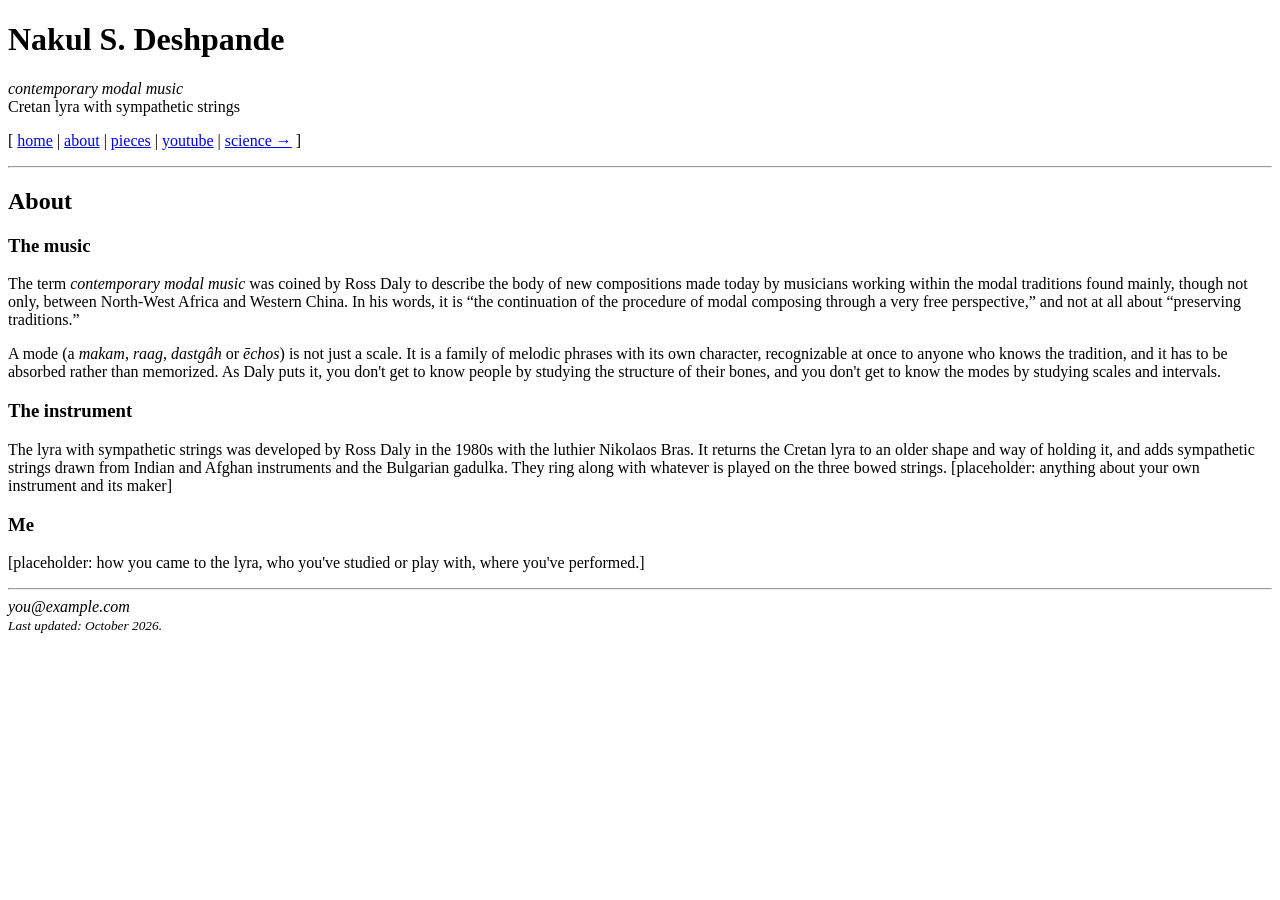
==== about/index.html @ 923b136d "Split music site into home, about and pieces pages Co-Authored-By: Claude Opus 5.5 <noreply@anthropi" ====
<!DOCTYPE html>
<html lang="en">
<head>
<meta charset="utf-8">
<meta name="viewport" content="width=device-width, initial-scale=1">
<title>About / Nakul S. Deshpande / music</title>
<link rel="stylesheet" href="/style.css">
<link rel="stylesheet" href="/music/music.css">
</head>
<body>

<h1>Nakul S. Deshpande</h1>
<p class="subtitle"><i>contemporary modal music</i><br>Cretan lyra with sympathetic strings</p>
<p class="nav">
  [ <a href="/music/">home</a> |
  <a href="/music/about/">about</a> |
  <a href="/music/pieces/">pieces</a> |
  <a href="#">youtube</a> |
  <a href="/">science &rarr;</a> ]
</p>

<hr>

<h2>About</h2>

<div class="prose">
  <h3>The music</h3>
  <p>
    The term <i>contemporary modal music</i> was coined by Ross Daly to
    describe the body of new compositions made today by musicians working
    within the modal traditions found mainly, though not only, between
    North-West Africa and Western China. In his words, it is &ldquo;the
    continuation of the procedure of modal composing through a very free
    perspective,&rdquo; and not at all about &ldquo;preserving
    traditions.&rdquo;
  </p>
  <p>
    A mode (a <i>makam</i>, <i>raag</i>, <i>dastg&acirc;h</i> or
    <i>&#x113;chos</i>) is not just a scale. It is a family of melodic
    phrases with its own character, recognizable at once to anyone who knows
    the tradition, and it has to be absorbed rather than memorized. As Daly
    puts it, you don't get to know people by studying the structure of
    their bones, and you don't get to know the modes by studying scales and
    intervals.
  </p>

  <h3>The instrument</h3>
  <p>
    The lyra with sympathetic strings was developed by Ross Daly in the
    1980s with the luthier Nikolaos Bras. It returns the Cretan lyra to an
    older shape and way of holding it, and adds sympathetic strings drawn
    from Indian and Afghan instruments and the Bulgarian gadulka. They ring
    along with whatever is played on the three bowed strings.
    [placeholder: anything about your own instrument and its maker]
  </p>

  <h3>Me</h3>
  <p>
    [placeholder: how you came to the lyra, who you've studied or play with,
    where you've performed.]
  </p>
</div>

<hr>

<address>
  you@example.com<br>
  <small>Last updated: October 2026.</small>
</address>

</body>
</html>
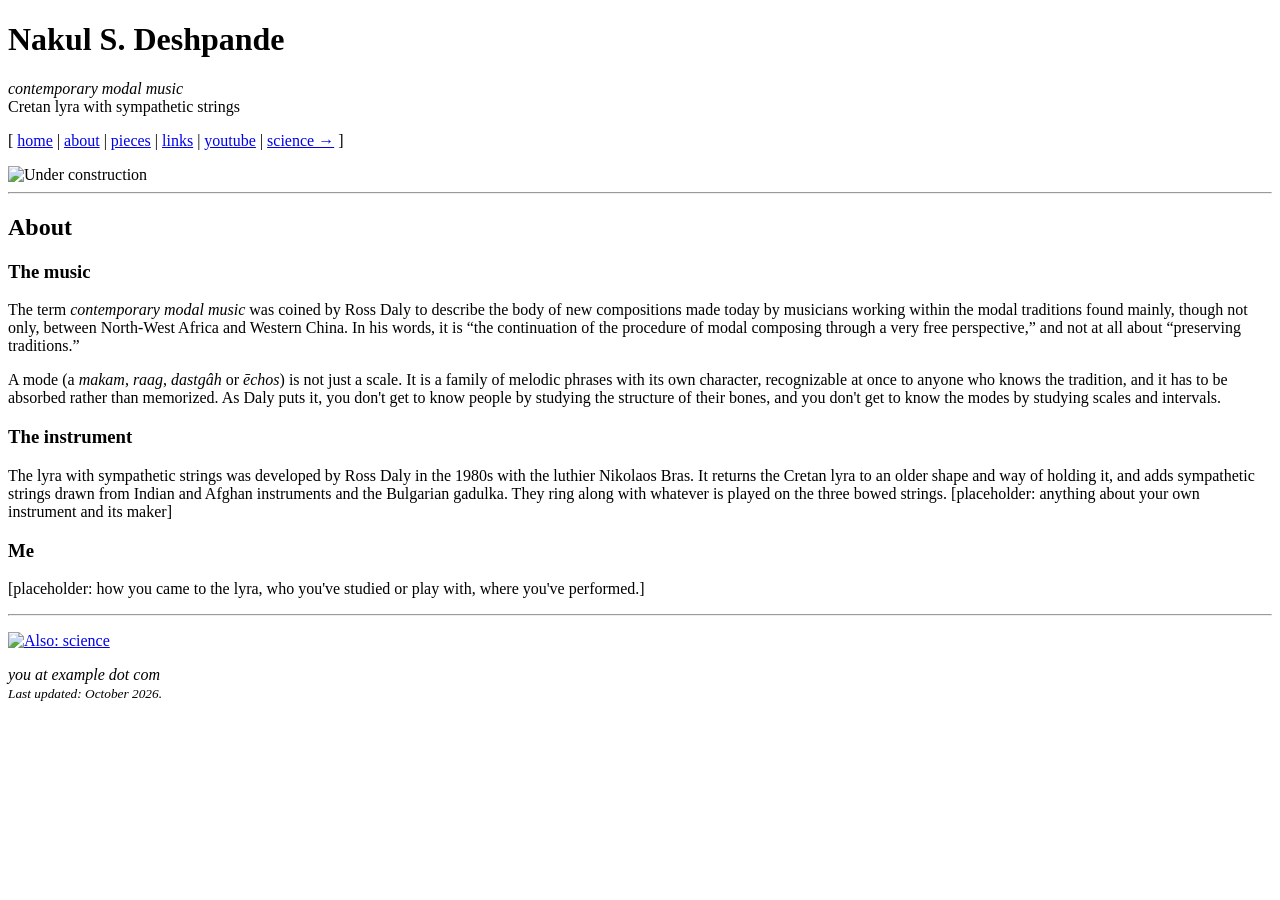
==== commit 014e6c6b: "Add catalog, liner notes, links page and badge footer Pieces get a bevelled catalog table, liner-not" ====
--- a/about/index.html
+++ b/about/index.html
@@ -15,9 +15,11 @@
   [ <a href="/music/">home</a> |
   <a href="/music/about/">about</a> |
   <a href="/music/pieces/">pieces</a> |
+  <a href="/music/links/">links</a> |
   <a href="#">youtube</a> |
   <a href="/">science &rarr;</a> ]
 </p>
+<img class="construction" src="/img/construction.gif" width="240" height="44" alt="Under construction">
 
 <hr>
 
@@ -63,8 +65,12 @@
 
 <hr>
 
+<p class="badges">
+  <a href="/"><img src="/music/img/badge-science.gif" width="88" height="31" alt="Also: science"></a>
+</p>
+
 <address>
-  you@example.com<br>
+  you at example dot com<br>
   <small>Last updated: October 2026.</small>
 </address>
 
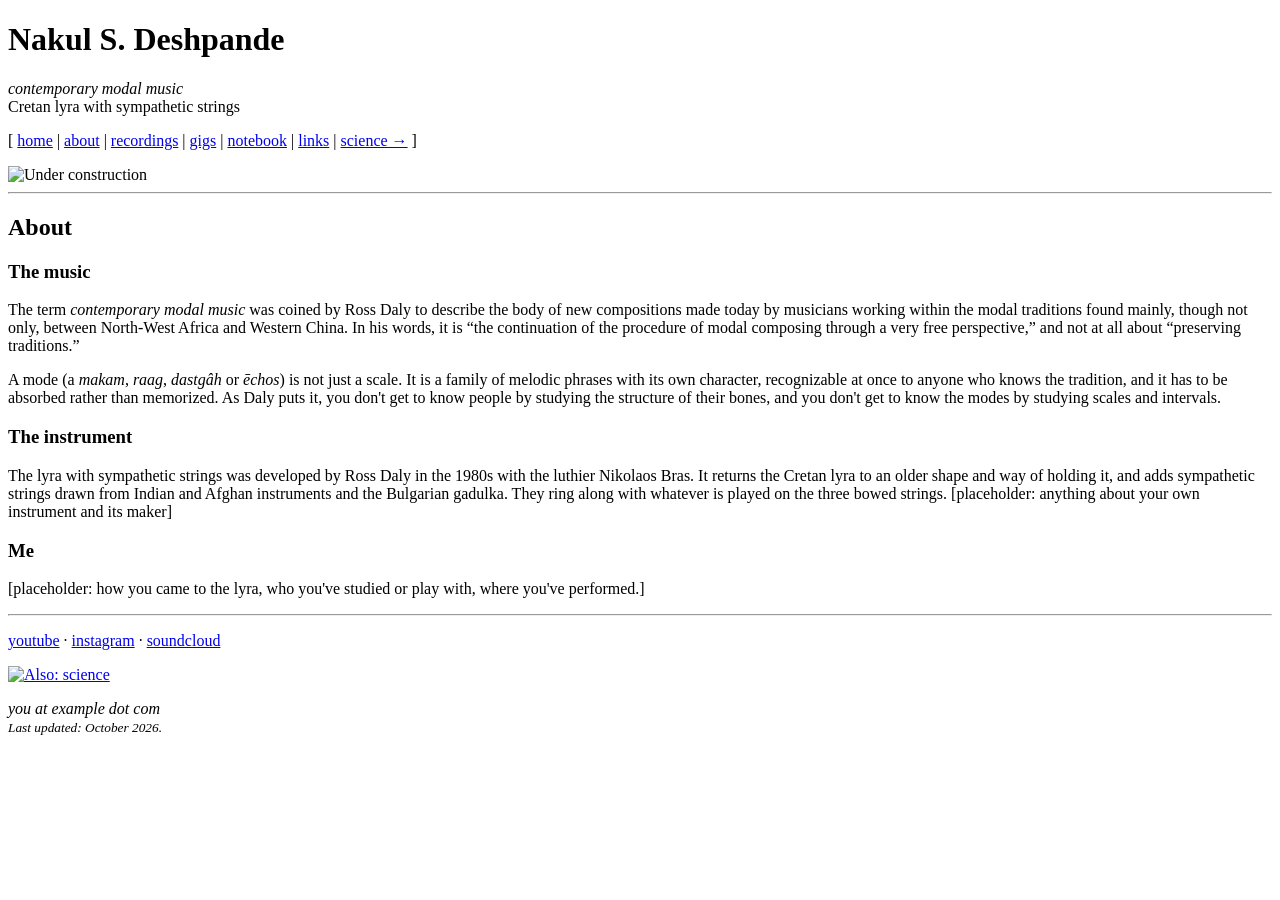
==== commit 5358c202: "Rename pieces to recordings; add gigs and notebook pages Recordings credit the composer in the catal" ====
--- a/about/index.html
+++ b/about/index.html
@@ -14,9 +14,10 @@
 <p class="nav">
   [ <a href="/music/">home</a> |
   <a href="/music/about/">about</a> |
-  <a href="/music/pieces/">pieces</a> |
+  <a href="/music/recordings/">recordings</a> |
+  <a href="/music/gigs/">gigs</a> |
+  <a href="/music/notebook/">notebook</a> |
   <a href="/music/links/">links</a> |
-  <a href="#">youtube</a> |
   <a href="/">science &rarr;</a> ]
 </p>
 <img class="construction" src="/img/construction.gif" width="240" height="44" alt="Under construction">
@@ -65,6 +66,12 @@
 
 <hr>
 
+<p class="social">
+  <a href="#">youtube</a> &middot;
+  <a href="#">instagram</a> &middot;
+  <a href="#">soundcloud</a>
+</p>
+
 <p class="badges">
   <a href="/"><img src="/music/img/badge-science.gif" width="88" height="31" alt="Also: science"></a>
 </p>
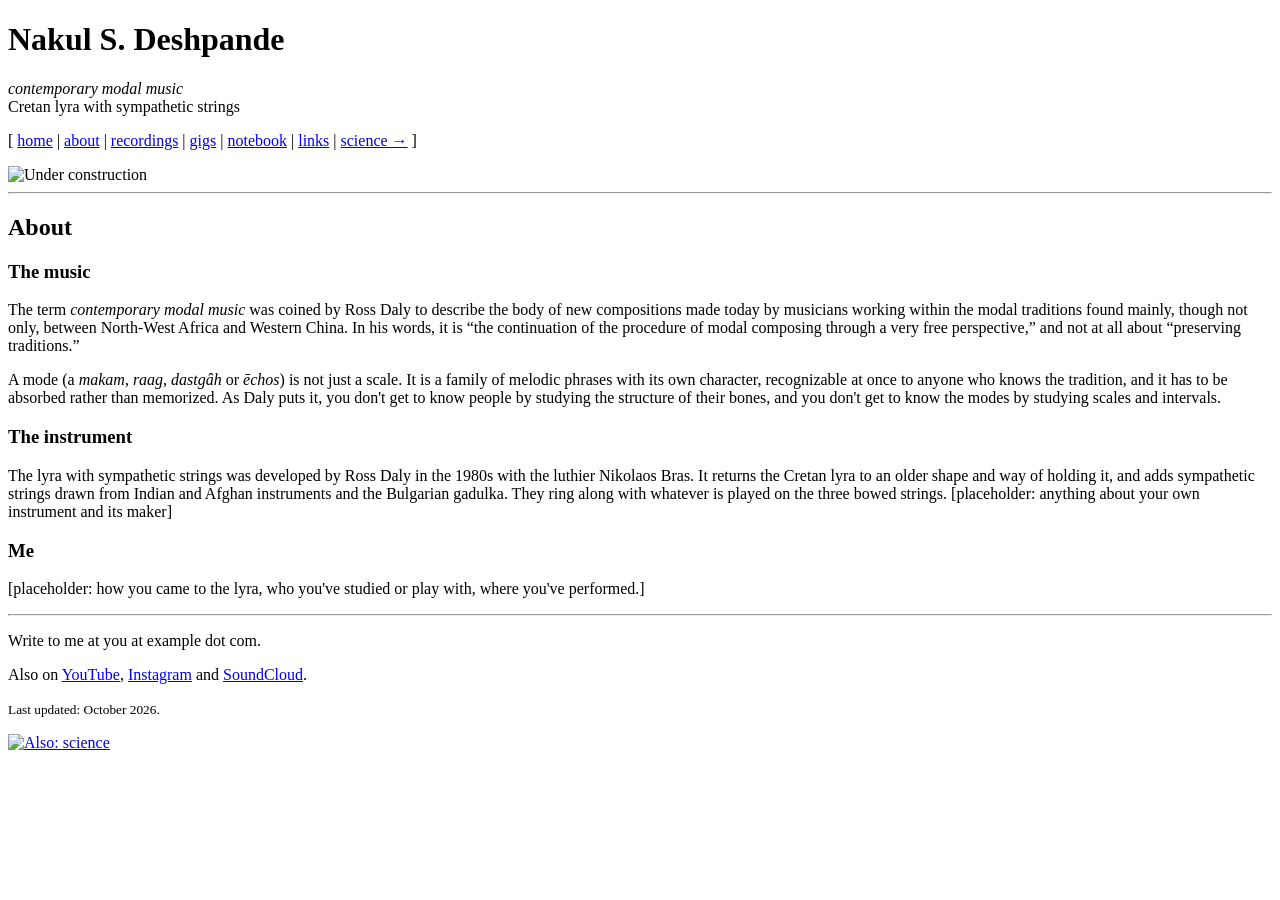
==== commit cad388ad: "Prototype: quaint/minimal look switch and new content Co-Authored-By: Claude Opus 5.5 <noreply@anthr" ====
--- a/about/index.html
+++ b/about/index.html
@@ -6,19 +6,20 @@
 <title>About / Nakul S. Deshpande / music</title>
 <link rel="stylesheet" href="/style.css">
 <link rel="stylesheet" href="/music/music.css">
+<script src="/proto.js"></script>
 </head>
 <body>
 
 <h1>Nakul S. Deshpande</h1>
 <p class="subtitle"><i>contemporary modal music</i><br>Cretan lyra with sympathetic strings</p>
 <p class="nav">
-  [ <a href="/music/">home</a> |
+  <span class="br">[</span> <a href="/music/">home</a> |
   <a href="/music/about/">about</a> |
   <a href="/music/recordings/">recordings</a> |
   <a href="/music/gigs/">gigs</a> |
   <a href="/music/notebook/">notebook</a> |
   <a href="/music/links/">links</a> |
-  <a href="/">science &rarr;</a> ]
+  <a href="/">science &rarr;</a> <span class="br">]</span>
 </p>
 <img class="construction" src="/img/construction.gif" width="240" height="44" alt="Under construction">
 
@@ -66,20 +67,15 @@
 
 <hr>
 
-<p class="social">
-  <a href="#">youtube</a> &middot;
-  <a href="#">instagram</a> &middot;
-  <a href="#">soundcloud</a>
-</p>
+<div class="colophon">
+  <p>Write to me at you at example dot com.</p>
+  <p>Also on <a href="#">YouTube</a>, <a href="#">Instagram</a> and <a href="#">SoundCloud</a>.</p>
+  <p><small>Last updated: October 2026.</small></p>
+</div>
 
-<p class="badges">
+<p class="badges kitsch">
   <a href="/"><img src="/music/img/badge-science.gif" width="88" height="31" alt="Also: science"></a>
 </p>
 
-<address>
-  you at example dot com<br>
-  <small>Last updated: October 2026.</small>
-</address>
-
 </body>
 </html>
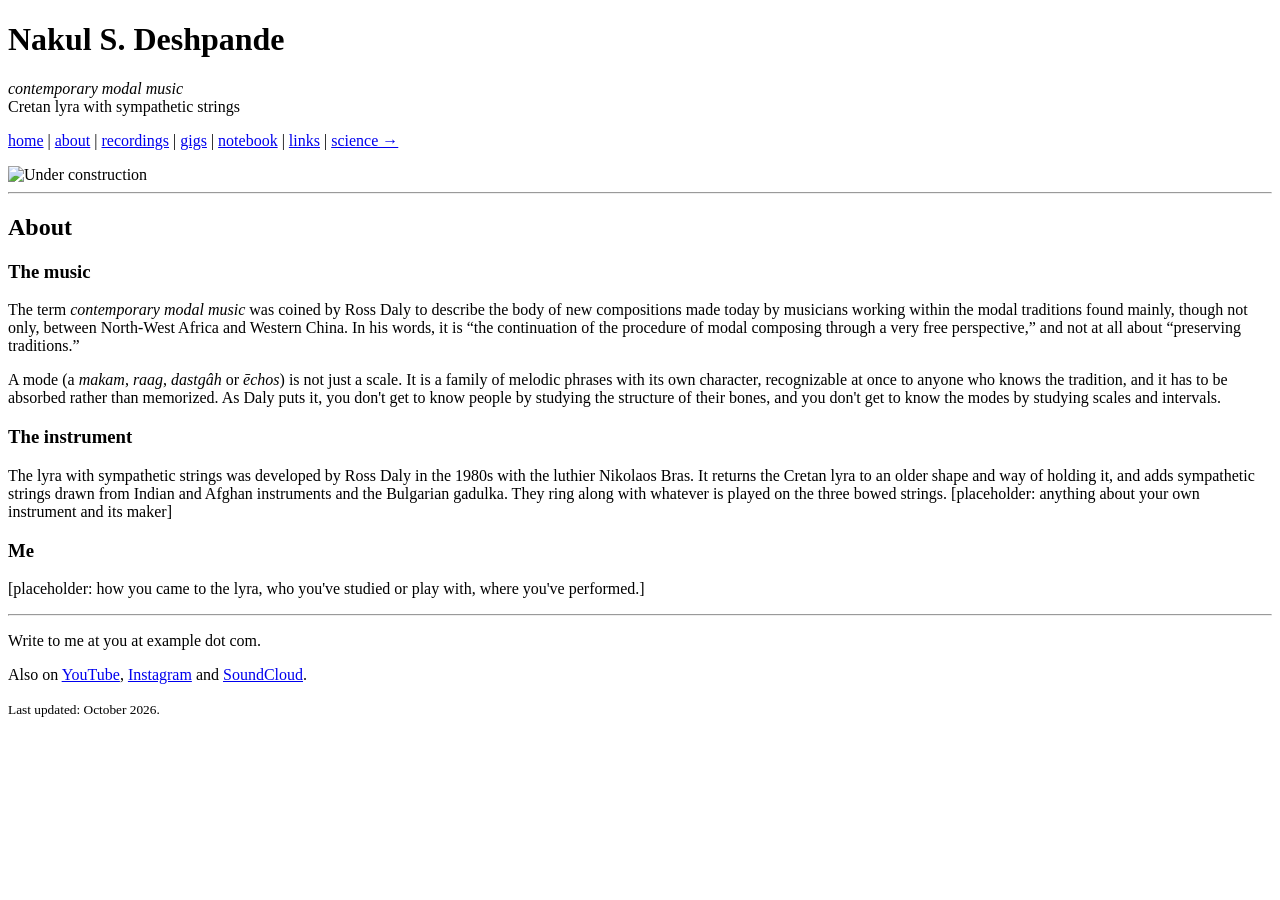
==== commit 96a5e23b: "Minimal design: drop the look switch, brackets and badges The earlier quaint look is kept as the tag" ====
--- a/about/index.html
+++ b/about/index.html
@@ -6,20 +6,19 @@
 <title>About / Nakul S. Deshpande / music</title>
 <link rel="stylesheet" href="/style.css">
 <link rel="stylesheet" href="/music/music.css">
-<script src="/proto.js"></script>
 </head>
 <body>
 
 <h1>Nakul S. Deshpande</h1>
 <p class="subtitle"><i>contemporary modal music</i><br>Cretan lyra with sympathetic strings</p>
 <p class="nav">
-  <span class="br">[</span> <a href="/music/">home</a> |
+  <a href="/music/">home</a> |
   <a href="/music/about/">about</a> |
   <a href="/music/recordings/">recordings</a> |
   <a href="/music/gigs/">gigs</a> |
   <a href="/music/notebook/">notebook</a> |
   <a href="/music/links/">links</a> |
-  <a href="/">science &rarr;</a> <span class="br">]</span>
+  <a href="/">science &rarr;</a>
 </p>
 <img class="construction" src="/img/construction.gif" width="240" height="44" alt="Under construction">
 
@@ -73,9 +72,6 @@
   <p><small>Last updated: October 2026.</small></p>
 </div>
 
-<p class="badges kitsch">
-  <a href="/"><img src="/music/img/badge-science.gif" width="88" height="31" alt="Also: science"></a>
-</p>
 
 </body>
 </html>
